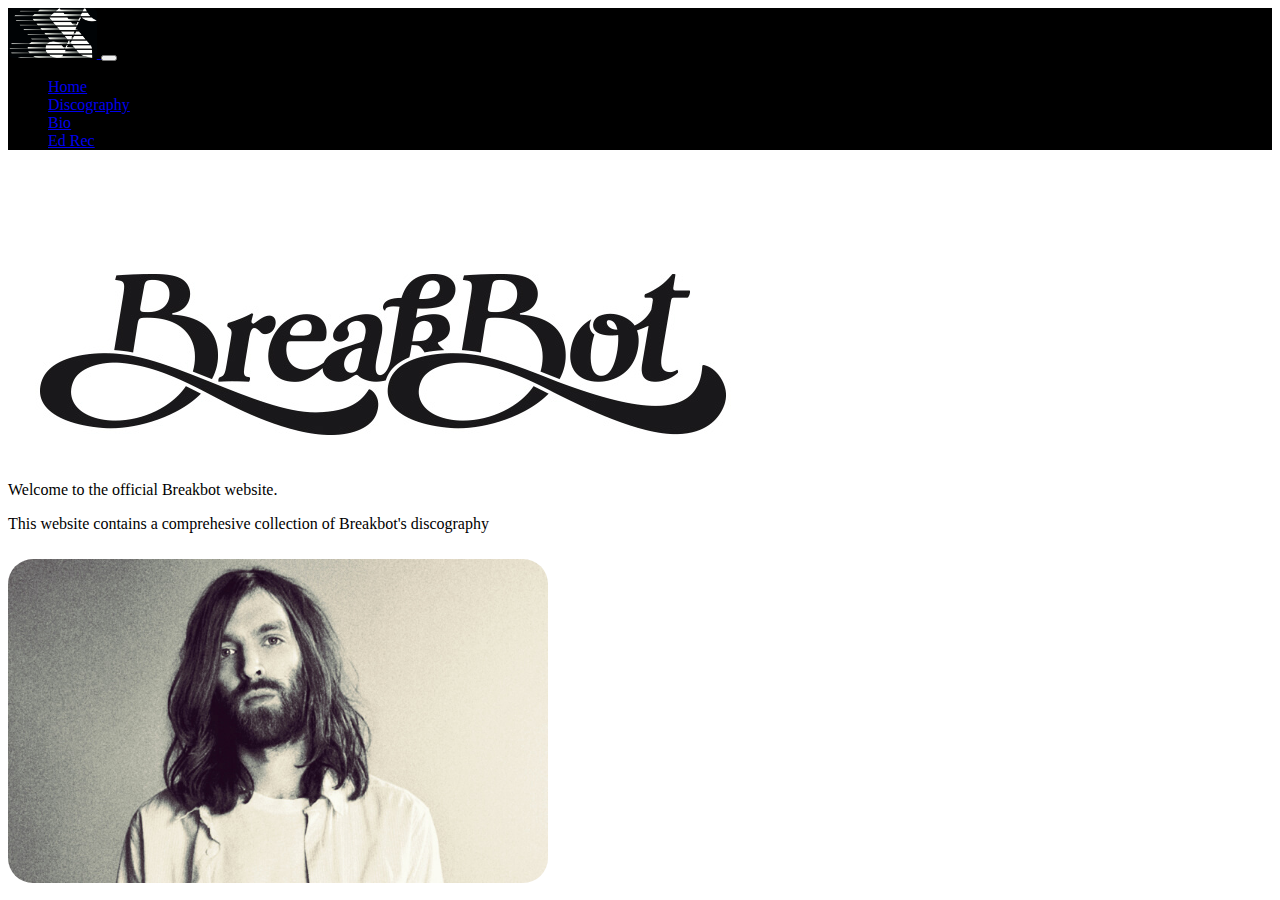
==== index.html @ d6f0f8a8 "website finished" ====
<!doctype html>
<html lang="en">
  <head>
    <meta charset="utf-8">
    <meta name="viewport" content="width=device-width, initial-scale=1, shrink-to-fit=no">
    <meta name="description" content="">
    <meta name="author" content="">
    <link rel="icon" href="../../../../favicon.ico">

    <title>Breakbot</title>

    <!-- Bootstrap core CSS -->
    <link rel="stylesheet" href="https://maxcdn.bootstrapcdn.com/bootstrap/4.0.0-beta.3/css/bootstrap.min.css" integrity="sha384-Zug+QiDoJOrZ5t4lssLdxGhVrurbmBWopoEl+M6BdEfwnCJZtKxi1KgxUyJq13dy" crossorigin="anonymous">

    <!-- Custom styles for this template -->
    <link href="css/style.css" rel="stylesheet">
  </head>

  <body>

    <nav class="navbar navbar-expand-md navbar-dark fixed-top" style="background-color: #000000 !important">
      <a class="navbar-brand" href="index.html">
        <img src="assets/edrec-logo.png" style="position: static; height:50px; border-radius: 5px">
      </a>
      <button class="navbar-toggler" type="button" data-toggle="collapse" data-target="#navbarCollapse" aria-controls="navbarCollapse" aria-expanded="false" aria-label="Toggle navigation">
        <span class="navbar-toggler-icon"></span>
      </button>
      <div class="collapse navbar-collapse" id="navbarCollapse">
        <ul class="navbar-nav mr-auto">
          <li class="nav-item active">
            <a class="nav-link" href="index.html">Home</a>
          </li>
          <li class="nav-item active">
            <a class="nav-link" href="disc.html">Discography</a>
          </li>
          <li class="nav-item active">
            <a class="nav-link" href="bio.html">Bio</a>
          </li>
          <li class="nav-item active">
            <a class="nav-link" href="edrec.html">Ed Rec</a>
          </li>
        </ul>
      </div>
    </nav>

    <div class="container">
   
      <div class="flex-column">
        
        <div class="row col justify-content-center">
            <img src="assets/breakbot-header.png" style="padding-top: 100px; padding-left: 25px; width: 100%; height: 100%; max-width: 700px; max-height: 270px">
        </div>

        <div class="lead text-center" style="padding-top: 25px">
          <p>
             Welcome to the official Breakbot website.
          </p>
          <p>
            This website contains a comprehesive collection of Breakbot's discography
          </p>
        </div>

          <div class="row justify-content-center">
            <img class="breakbot" src="assets/breakbot.jpg" style="border-radius: 25px; margin-top: 10px; width: 100%; height: 100%; max-width: 540px; max-height: 324px;">
          </div>

      </div>

    </div>

    <!-- Bootstrap core JavaScript
    ================================================== -->
    <!-- Placed at the end of the document so the pages load faster -->
    <script src="https://code.jquery.com/jquery-3.2.1.slim.min.js" integrity="sha384-KJ3o2DKtIkvYIK3UENzmM7KCkRr/rE9/Qpg6aAZGJwFDMVNA/GpGFF93hXpG5KkN" crossorigin="anonymous"></script>
    <script src="https://cdnjs.cloudflare.com/ajax/libs/popper.js/1.12.9/umd/popper.min.js" integrity="sha384-ApNbgh9B+Y1QKtv3Rn7W3mgPxhU9K/ScQsAP7hUibX39j7fakFPskvXusvfa0b4Q" crossorigin="anonymous"></script>
    <script src="https://maxcdn.bootstrapcdn.com/bootstrap/4.0.0-beta.3/js/bootstrap.min.js" integrity="sha384-a5N7Y/aK3qNeh15eJKGWxsqtnX/wWdSZSKp+81YjTmS15nvnvxKHuzaWwXHDli+4" crossorigin="anonymous"></script>
  </body>
</html>
---- css/style.css ----
.navbar {
  margin-bottom: 0;
}

.jumbotron-heading {
  font-weight: 300;
}

.jumbotron .container {
  max-width: 40rem;
}

.album {
  min-height: 50rem; /* Can be removed; just added for demo purposes */
  padding-top: 3rem;
  padding-bottom: 3rem;
  background-color: #f7f7f7;
}

.card {
  float: left;
  width: 33.333%;
  padding: .75rem;
  margin-bottom: 2rem;
  border: 0;
}

.card > img {
  margin-bottom: .75rem;
}

.card-text {
  font-size: 85%;
}

footer {
  padding-top: 3rem;
  padding-bottom: 3rem;
}

footer p {
  margin-bottom: .25rem;
}

.remix {
  background: url('https://mdn.mozillademos.org/files/12982/external-link-52.png') no-repeat 100% 0;
  background-size: 16px 16px;
  padding-right: 19px;
}

@media(max-width: 767px) {
  .studio {
    flex-wrap: wrap;
    padding-left: 0px !important;
    justify-content: center;
  }

  .EP {
    flex-wrap: wrap;
  }

  .EP1, .EP3 {
    margin-right: 0px !important;
  }

  .EP2 {
    margin-left: 0px !important;
  }

  .comp {
    flex-wrap: wrap;
  }

  .comp1 {
    margin-right: 0px !important;
  }

  .comp2 {
    margin-left: 0px !important;
  }

  .img1 {
    margin-right: 0px !important;
    margin-left: 0px !important;
    margin-bottom: 25px;
  }
}

@media(max-width: 767px) {
  .bio {
    flex-wrap: wrap;
    max-width: 0px;
    max-height: 0px;
  }

  .wrap {
    width: 100%;
    height: 100%;
    padding-top: 25px;
    padding-bottom: 50px;
  }

  .edrecwrap {
    flex-wrap: wrap;
  }

  .hrule {
    width: 200px;
  }
}

@media(max-width: 575px) {
  .breakbot {
    max-width: 325px !important;
    max-height: 195px !important;
  }
}
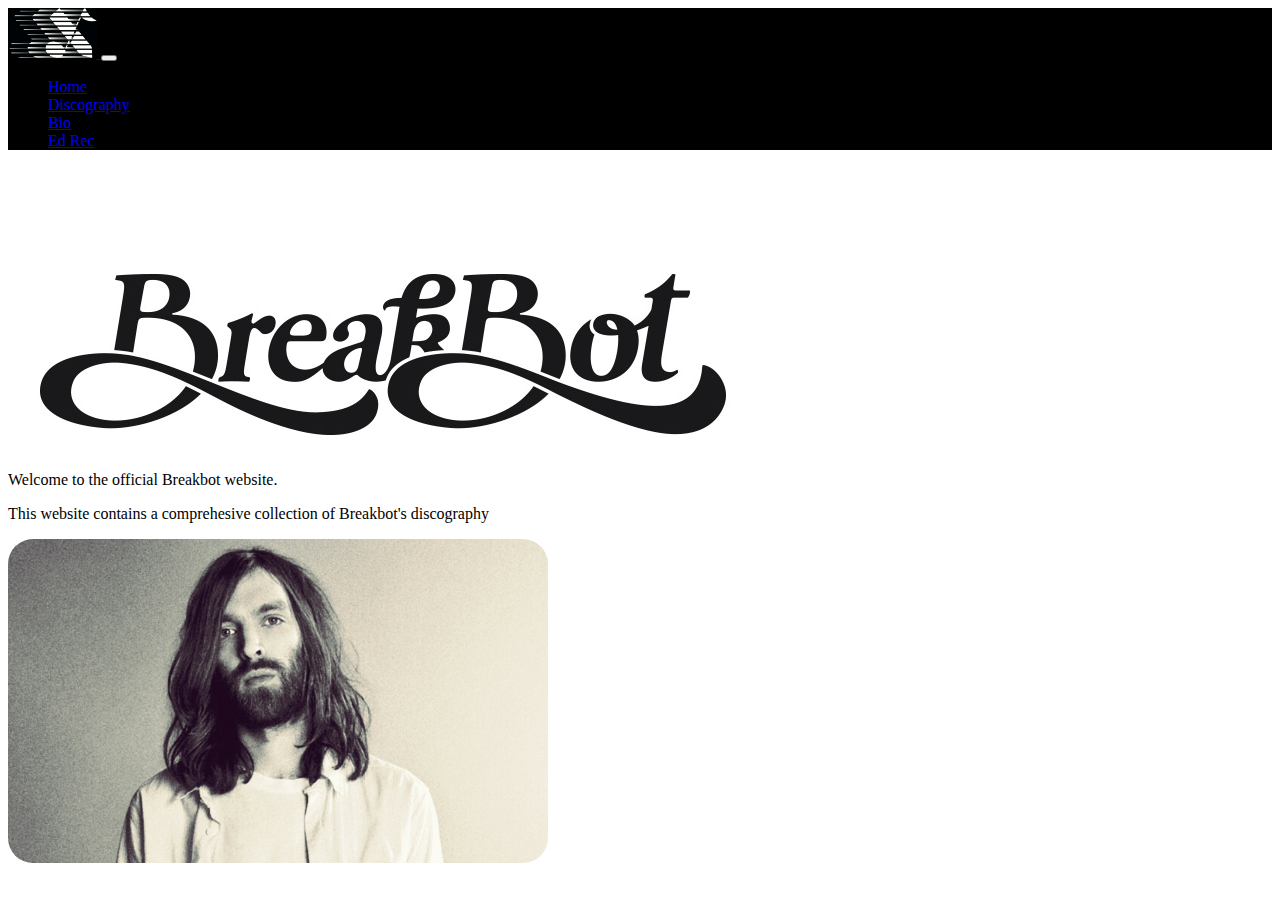
==== commit 25eb5fee: "fixed link, and changed padding on index page" ====
--- a/index.html
+++ b/index.html
@@ -51,7 +51,7 @@
             <img src="assets/breakbot-header.png" style="padding-top: 100px; padding-left: 25px; width: 100%; height: 100%; max-width: 700px; max-height: 270px">
         </div>
 
-        <div class="lead text-center" style="padding-top: 25px">
+        <div class="lead text-center" style="padding-top: 15px">
           <p>
              Welcome to the official Breakbot website.
           </p>
@@ -61,7 +61,7 @@
         </div>
 
           <div class="row justify-content-center">
-            <img class="breakbot" src="assets/breakbot.jpg" style="border-radius: 25px; margin-top: 10px; width: 100%; height: 100%; max-width: 540px; max-height: 324px;">
+            <img class="breakbot" src="assets/breakbot.jpg" style="border-radius: 25px; width: 100%; height: 100%; max-width: 540px; max-height: 324px;">
           </div>
 
       </div>
--- a/css/style.css
+++ b/css/style.css
@@ -10,24 +10,7 @@
   max-width: 40rem;
 }
 
-.album {
-  min-height: 50rem; /* Can be removed; just added for demo purposes */
-  padding-top: 3rem;
-  padding-bottom: 3rem;
-  background-color: #f7f7f7;
-}
 
-.card {
-  float: left;
-  width: 33.333%;
-  padding: .75rem;
-  margin-bottom: 2rem;
-  border: 0;
-}
-
-.card > img {
-  margin-bottom: .75rem;
-}
 
 .card-text {
   font-size: 85%;
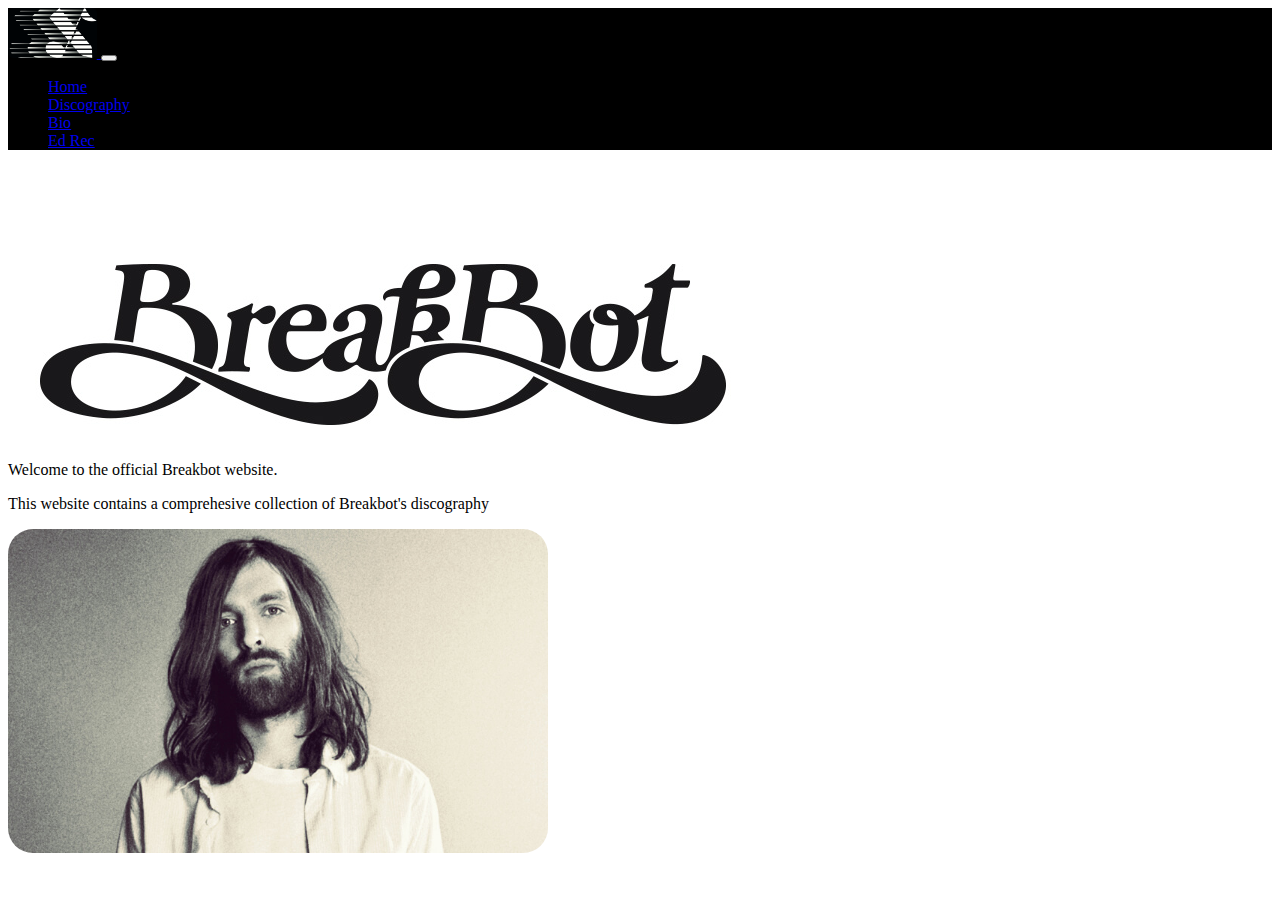
==== commit eb51dd7a: "adjusted padding on index page" ====
--- a/index.html
+++ b/index.html
@@ -48,7 +48,7 @@
       <div class="flex-column">
         
         <div class="row col justify-content-center">
-            <img src="assets/breakbot-header.png" style="padding-top: 100px; padding-left: 25px; width: 100%; height: 100%; max-width: 700px; max-height: 270px">
+            <img src="assets/breakbot-header.png" style="padding-top: 90px; padding-left: 25px; width: 100%; height: 100%; max-width: 700px; max-height: 270px">
         </div>
 
         <div class="lead text-center" style="padding-top: 15px">
--- a/css/style.css
+++ b/css/style.css
@@ -9,8 +9,6 @@
 .jumbotron .container {
   max-width: 40rem;
 }
-
-
 
 .card-text {
   font-size: 85%;
